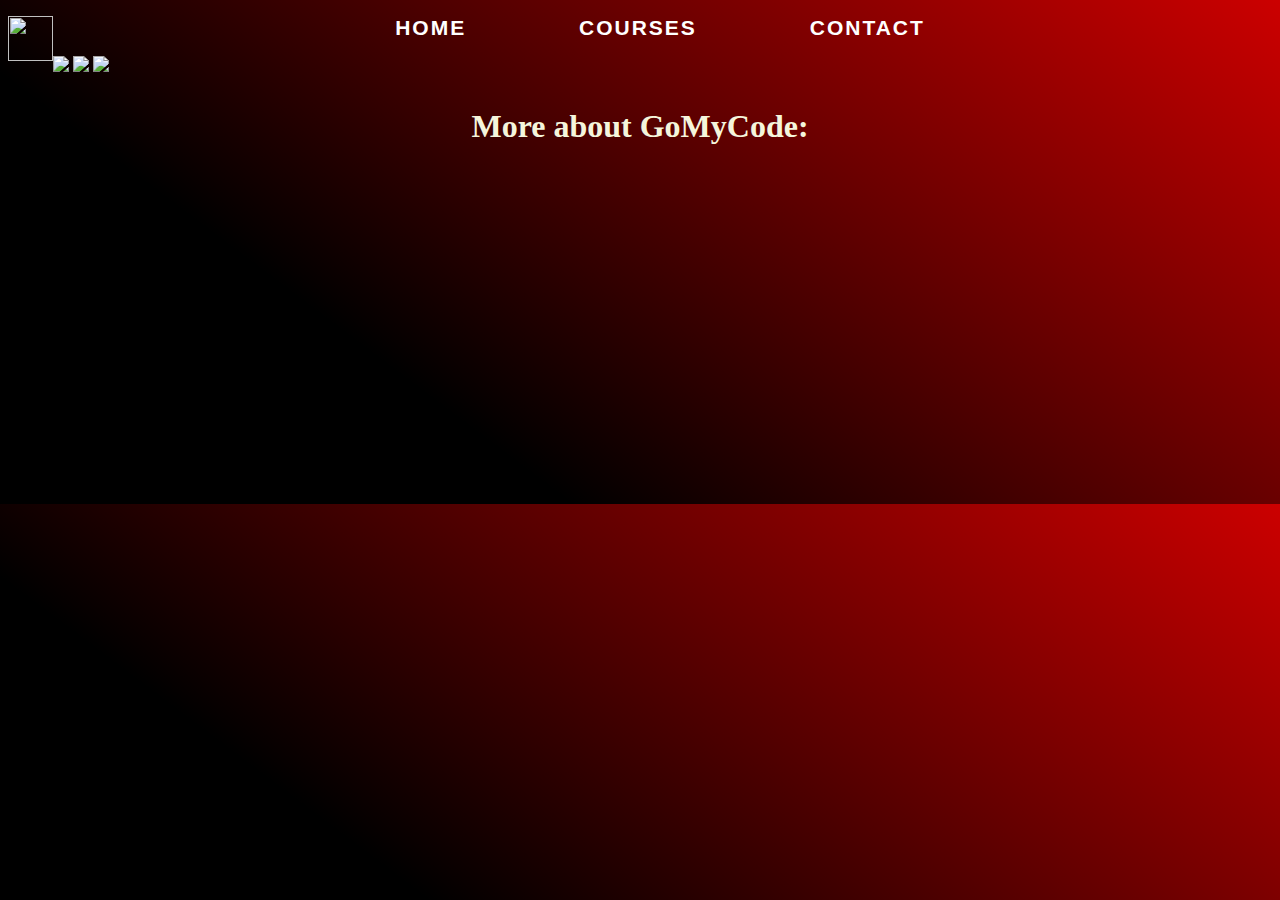
==== index.html @ 8ffeab72 "added index" ====
<!DOCTYPE html>
<html>
    <head>
           <link rel="stylesheet" href ="css/style.css">
    </head>
<body> 
    <img src="https://gomycode.tn/images/section2GMCLogo.png" id="logo" align="left">
    <ul>
        <li> 
            <a href="index.html"> HOME </a>
        </li>
        <li>
            <a href="courses.html"> COURSES</a>
        </li> 
        <li>
            <a href="contact.html" >  CONTACT</a> 
            
        </li>    
    </ul> 
    <div >
        <img src="https://www.disruptunisia.com/couverture/5cd9f73e0a79c.png">
        <img src="https://pbs.twimg.com/media/D5FucxVUYAAVJ3I.png">
        <img src ="https://cdn-images-1.medium.com/max/1600/1*LzxEGZa4xDOFc7Ch67Iprg.jpeg">

    </div>  
    <div>
        <a href=""></a>
    </div>
    <div>
        <h1>
            <p align ="center">
             More about GoMyCode:
             </p>
        </h1>
        <center>
        <iframe width="560" height="315"  src="https://www.youtube.com/embed/MkLog_27S6U" frameborder="0" allow="accelerometer; autoplay; encrypted-media; gyroscope; picture-in-picture" allowfullscreen></iframe>
        </iframe>
    </center>
    </div>
</body>
</html>
---- css/style.css ----
a:active{ color:white ; }
a:hover {color:red; }
#logo
{ width: 45px;
height:45px;
}
ul {
    list-style-type: none;
    display: flex;
    justify-content: space-around;
    margin-left: 23%;
    margin-right: 23%;
    
  }
  
  li {
    display: inline;
  }
    
  li a {
    color: white;
    text-align: center;
    text-decoration: none;
    font-family: 'Lucida Sans', 'Lucida Sans Regular', 'Lucida Grande', 'Lucida Sans Unicode', Geneva, Verdana, sans-serif;
    font-size: 21px;
    text-transform: uppercase;
    font-weight: bold;
    letter-spacing: 2px;
  }
body
{Background-image:

    Linear-gradient(217deg, rgba(255,0,0,.8), rgba(255,0,0,0) 70.71%),
    
    Linear-gradient(127deg, black, black 70.71%),
    
    Linear-gradient(336deg, rgba(0,0,255,.8), rgba(0,0,255,0) 70.71%);
    
            }
p 
{ color: beige;}
img {
    width: 100%;
}
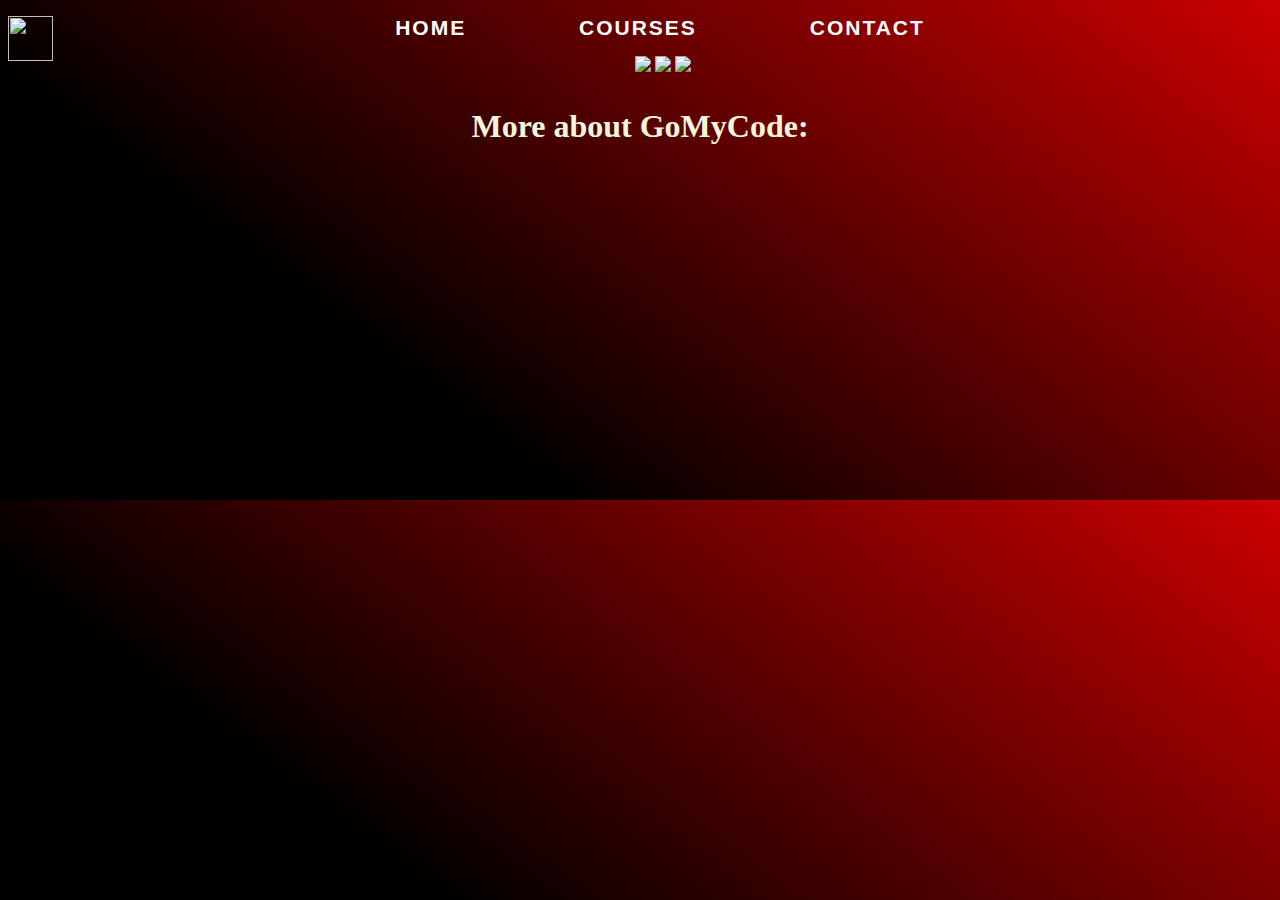
==== commit 1f2ac74d: "javascript" ====
--- a/index.html
+++ b/index.html
@@ -23,19 +23,18 @@
         <img src ="https://cdn-images-1.medium.com/max/1600/1*LzxEGZa4xDOFc7Ch67Iprg.jpeg">
 
     </div>  
-    <div>
-        <a href=""></a>
-    </div>
+
     <div>
         <h1>
             <p align ="center">
              More about GoMyCode:
              </p>
         </h1>
-        <center>
-        <iframe width="560" height="315"  src="https://www.youtube.com/embed/MkLog_27S6U" frameborder="0" allow="accelerometer; autoplay; encrypted-media; gyroscope; picture-in-picture" allowfullscreen></iframe>
+       
+        <iframe width="560" height="315"  src="https://www.youtube.com/embed/MkLog_27S6U" align ="center" frameborder="0" allow="accelerometer; autoplay; encrypted-media; gyroscope; picture-in-picture" allowfullscreen></iframe>
         </iframe>
-    </center>
+    
     </div>
 </body>
 </html>
+
--- a/css/style.css
+++ b/css/style.css
@@ -18,7 +18,7 @@
     display: inline;
   }
     
-  li a {
+  li a  {
     color: white;
     text-align: center;
     text-decoration: none;
@@ -43,4 +43,32 @@
 img {
     width: 100%;
 }
+.cover {
+  width: 100%;
+  height: 450px;
+  padding: 50px;
+  background-image: url(https://iyadhkhalfallah.github.io/checkpointsGMC/res/webdev3.png);
+  background-size: cover;
+  background-repeat: no-repeat;
+  background-position: center;
+  margin-bottom: 87px;
+  box-shadow: 0 3px 2px rgba(0, 0, 0, .5);
+  box-sizing: border-box;
+}
+.cover .heading {
+  font-size: 6em;
+  font-family: 'Bree Serif', serif;
+  color: white;
+  position: relative;
+  top: 40%;
+ 
+  text-shadow: 5px 2px rgb(12, 11, 11);
+}
 
+body {
+  text-align: center;
+}
+
+h2 {
+  color:white
+}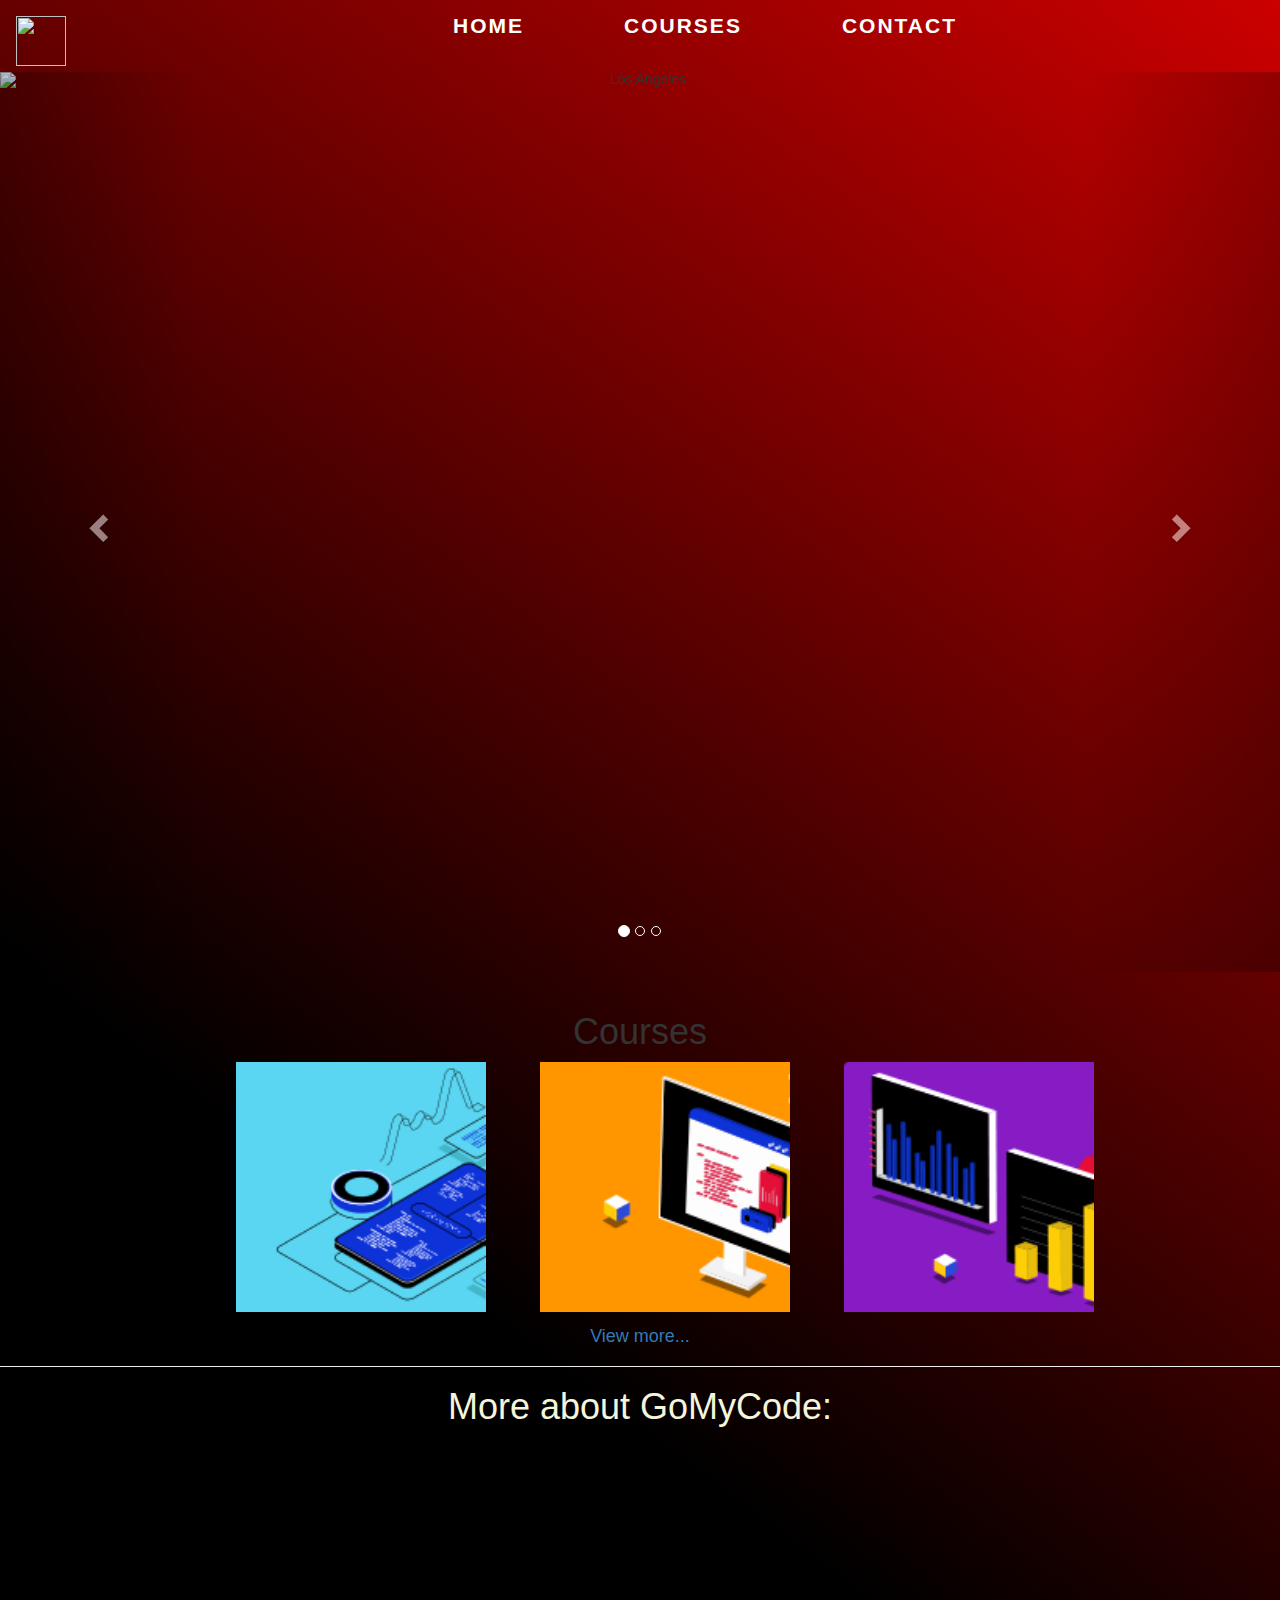
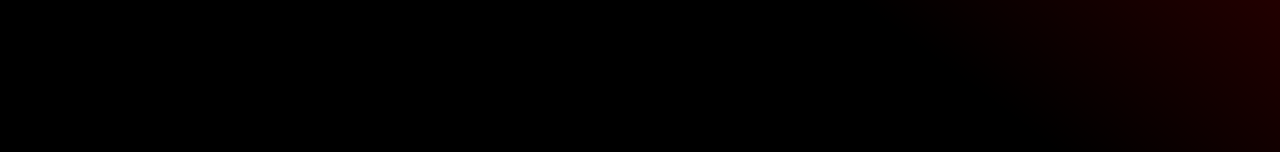
==== commit 896a26f2: "contact" ====
--- a/index.html
+++ b/index.html
@@ -1,28 +1,77 @@
 <!DOCTYPE html>
 <html>
     <head>
+        <link rel="stylesheet" href="https://maxcdn.bootstrapcdn.com/bootstrap/3.4.1/css/bootstrap.min.css">
            <link rel="stylesheet" href ="css/style.css">
+           <script src="https://ajax.googleapis.com/ajax/libs/jquery/3.4.0/jquery.min.js"></script>
+           <script src="https://maxcdn.bootstrapcdn.com/bootstrap/3.4.0/js/bootstrap.min.js"></script>
+           <script src="https://cdnjs.cloudflare.com/ajax/libs/jquery-modal/0.9.1/jquery.modal.min.js"></script>
+           <link rel="stylesheet" href="https://cdnjs.cloudflare.com/ajax/libs/jquery-modal/0.9.1/jquery.modal.min.css" />
+        
     </head>
 <body> 
-    <img src="https://gomycode.tn/images/section2GMCLogo.png" id="logo" align="left">
-    <ul>
-        <li> 
-            <a href="index.html"> HOME </a>
-        </li>
-        <li>
-            <a href="courses.html"> COURSES</a>
-        </li> 
-        <li>
-            <a href="contact.html" >  CONTACT</a> 
-            
-        </li>    
-    </ul> 
-    <div >
-        <img src="https://www.disruptunisia.com/couverture/5cd9f73e0a79c.png">
-        <img src="https://pbs.twimg.com/media/D5FucxVUYAAVJ3I.png">
-        <img src ="https://cdn-images-1.medium.com/max/1600/1*LzxEGZa4xDOFc7Ch67Iprg.jpeg">
+    
+    <nav class="navbar navbar-inverse" >
+        <div class="container-fluid">
+          <div class="navbar-header">
+            <a class="navbar-brand" href="#"><img src="https://gomycode.tn/images/section2GMCLogo.png" style="width:50px;height:50px;"></a>
+          </div>
+          <ul class="nav navbar-nav" id="ulNav">
+            <li><a href="index.html">Home</a></li>
+            <li><a href="courses.html">Courses</a></li>
+            <li><a href="contact.html">Contact</a></li>
+          </ul>
+        </div>
+      </nav> 
+<div id="myCarousel" class="carousel slide" data-ride="carousel">
 
-    </div>  
+<ol class="carousel-indicators">
+  <li data-target="#myCarousel" data-slide-to="0" class="active"></li>
+  <li data-target="#myCarousel" data-slide-to="1"></li>
+  <li data-target="#myCarousel" data-slide-to="2"></li>
+</ol>
+
+<div class="carousel-inner">
+  <div class="item active">
+    <img src="https://www.disruptunisia.com/couverture/5cd9f73e0a79c.png" alt="Los Angeles" style="width:100%;height:900px;">
+  </div>
+
+  <div class="item">
+    <img src="https://pbs.twimg.com/media/D5FucxVUYAAVJ3I.png" alt="Chicago" style="width:100%;height:900px;">
+  </div>
+
+  <div class="item">
+    <img src="https://cdn-images-1.medium.com/max/1600/1*LzxEGZa4xDOFc7Ch67Iprg.jpeg" alt="New York" style="width:100%;height:900px;">
+  </div>
+</div>
+
+<a class="left carousel-control" href="#myCarousel" data-slide="prev">
+  <span class="glyphicon glyphicon-chevron-left"></span>
+  <span class="sr-only">Previous</span>
+</a>
+<a class="right carousel-control" href="#myCarousel" data-slide="next">
+  <span class="glyphicon glyphicon-chevron-right"></span>
+  <span class="sr-only">Next</span>
+</a>
+</div>
+<br>
+<h1 align="center">Courses</h1>
+<div align="center">
+<div class="course1">
+  <button class="boutton1">View more</button>
+</div>
+<div class="course2">
+    <button class="boutton2">View more</button>
+</div>
+<div class="course3">
+    <button class="boutton3">View more</button>
+</div>
+<a href="courses.html"><h4>View more...</h2></a>
+<hr>
+</div>
+
+
+    
 
     <div>
         <h1>
--- a/css/style.css
+++ b/css/style.css
@@ -39,7 +39,8 @@
     
             }
 p 
-{ color: beige;}
+{ color: beige;
+}
 img {
     width: 100%;
 }
@@ -69,6 +70,203 @@
   text-align: center;
 }
 
-h2 {
-  color:white
-}+h2 h1 {
+  color: white;
+  text-align: center;
+  text-decoration: none;
+  font-family: 'Lucida Sans', 'Lucida Sans Regular', 'Lucida Grande', 'Lucida Sans Unicode', Geneva, Verdana, sans-serif;
+  font-size: 30px;
+}
+
+#fade{
+   display:none;
+}
+
+.course1{
+  width: 250px;
+  height: 250px;
+background-image:url("../res/img1.png");
+background-size: cover;
+display: inline-block;
+margin-left:50px ;
+overflow:hidden;
+}
+
+.course2{
+   width: 250px;
+  height: 250px; 
+  margin-left:50px ;
+  background-size: cover;
+background-image:  url("../res/img2.png");
+display: inline-block;
+overflow:hidden;
+}
+.course3{ 
+  width: 250px;
+  height: 250px;
+  margin-left:50px ;
+  background-size: cover;
+background-image:url("../res/img3.png") ;
+display: inline-block;
+overflow:hidden;
+}
+
+.course4{
+  width: 250px;
+  height: 250px;
+  margin-left:50px ;background-size: cover;
+background-image: url("../res/img4.png");
+display: inline-block;
+overflow:hidden;
+}
+
+.course5{
+  width: 250px;
+  height: 250px;
+  margin-left:50px ;
+  background-size: cover;
+background-image: url("../res/img5.png" );
+ display: inline-block;
+ overflow:hidden;}
+
+.course6{
+  width: 250px;
+  height: 250px;
+  margin-left:50px ;
+  background-size: cover;
+background-image: url("../res/img6.png");
+display: inline-block;  
+overflow:hidden;
+}
+
+.course7{ width: 250px;
+  height: 250px;
+  margin-left:50px ;
+  background-size: cover;
+background-image:   url( "../res/img7.png")  ;
+ display: inline-block; 
+ overflow:hidden;
+}
+
+
+.course8{ width: 250px;
+  height: 250px;
+  margin-left:50px ;
+  background-size: cover;
+background-image: url("../res/img8.png");
+display: inline-block; overflow:hidden;}
+
+.course9{ width: 250px;
+  height: 250px;
+  margin-left:50px ;background-size: cover;
+background-image: url("../res/img9.png") ;
+display: inline-block;
+overflow:hidden;}
+
+.boutton1{
+  margin-top:120px;
+  display:none;
+}.course1:hover{
+  background-color:black;
+  opacity: 0.5;
+}
+
+
+.boutton2{
+  margin-top:120px;
+  display:none;
+}.course2:hover{
+  background-color:black;
+  opacity: 0.5;
+}
+
+.boutton3{
+  margin-top:120px;
+  display:none;
+}.course3:hover{
+  background-color:black;
+  opacity: 0.5;
+}
+
+.boutton4{
+  margin-top:120px;
+  display:none;
+}.course4:hover{
+  background-color:black;
+  opacity: 0.5;
+}
+
+.boutton5{
+  margin-top:120px;
+  display:none;
+}.course5:hover{
+  background-color:black;
+  opacity: 0.5;
+}
+
+.boutton6{
+  margin-top:120px;
+  display:none;
+}.course6:hover{
+  background-color:black;
+  opacity: 0.5;
+}
+
+.boutton7{
+  margin-top:120px;
+  display:none;
+}.course7:hover{
+  background-color:black;
+  opacity: 0.5;
+}
+
+.boutton8{
+  margin-top:120px;
+  display:none;
+}
+.course8:hover{
+  background-color:black;
+  opacity: 0.5;
+}
+
+.boutton9{
+  margin-top:120px;
+  display:none;
+}
+.course9:hover{
+  background-color:black;
+  opacity: 0.5;
+}
+
+
+.boutton1Hover{
+  display:inline !important;
+  opacity: 1 !important;
+}
+.navbar{
+  background-color: transparent !important;
+  border-color:transparent !important;
+}
+#ulNav{
+  margin-left:23%;
+}
+
+#ulNav>li{
+  margin-left:70px;
+  font-size: 1.5em;
+  text-transform: uppercase;
+  font-weight: bold;
+  letter-spacing: 2px;
+  
+}
+#ulNav>li>a{
+  color:white !important;
+  font-family: 'Lucida Sans', 'Lucida Sans Regular', 'Lucida Grande', 'Lucida Sans Unicode', Geneva, Verdana, sans-serif;
+}
+#ulNav>li>a:hover {
+  color:red !important;
+}
+
+label{
+  color:white !important;
+}
